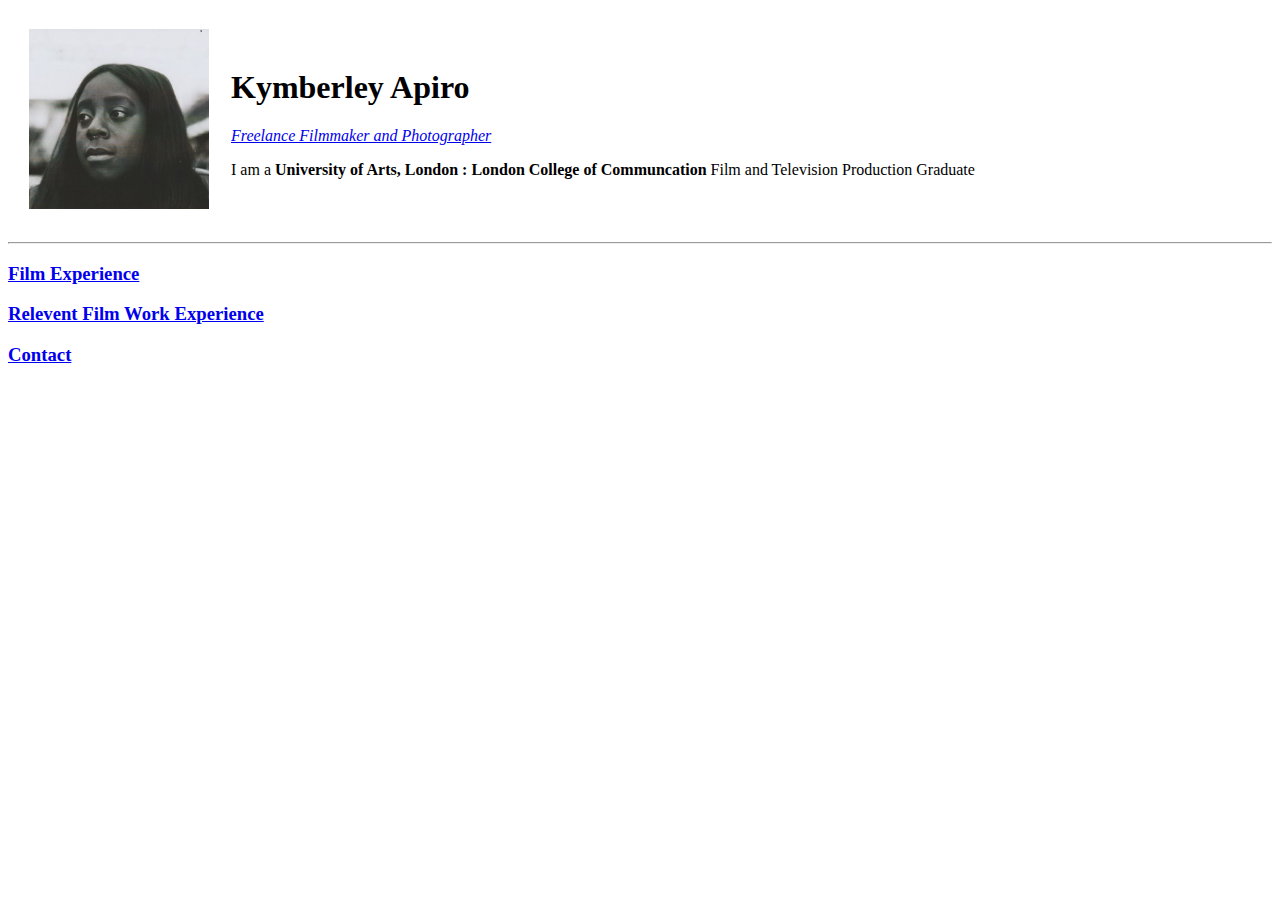
==== HTML PERSONAL PORTFOLIO/index.html @ 39c75025 "BASIC WEBSITE TEMPLATE" ====
<!DOCTYPE html>
<html lang="en" dir="ltr">

<head>
  <meta charset="utf-8">
  <title> Kymberley Apiro </title>
</head>

<body>
  <table cellspacing="20">
    <tr>
      <td><img src="images/kym.jpeg" alt="Kymberley Apiro" height="180" width="180"></td>
      <td>
        <h1>Kymberley Apiro</h1>
        <p><em><a href="https://the-dots.com/users/kymberley-apiro-247454">Freelance Filmmaker and Photographer</a></em></p>
        <p>I am a <strong>University of Arts, London : London College of Communcation</strong> Film and Television Production Graduate</p>
      </td>
    </tr>
  </table>
  <hr>
  <h3><a href="filmexp.html">Film Experience</a></h3>
  <h3><a href="filmwork.html">Relevent Film Work Experience</a></h3>
  <h3><a href="contact.html">Contact</a></h3>

</body>

</html>
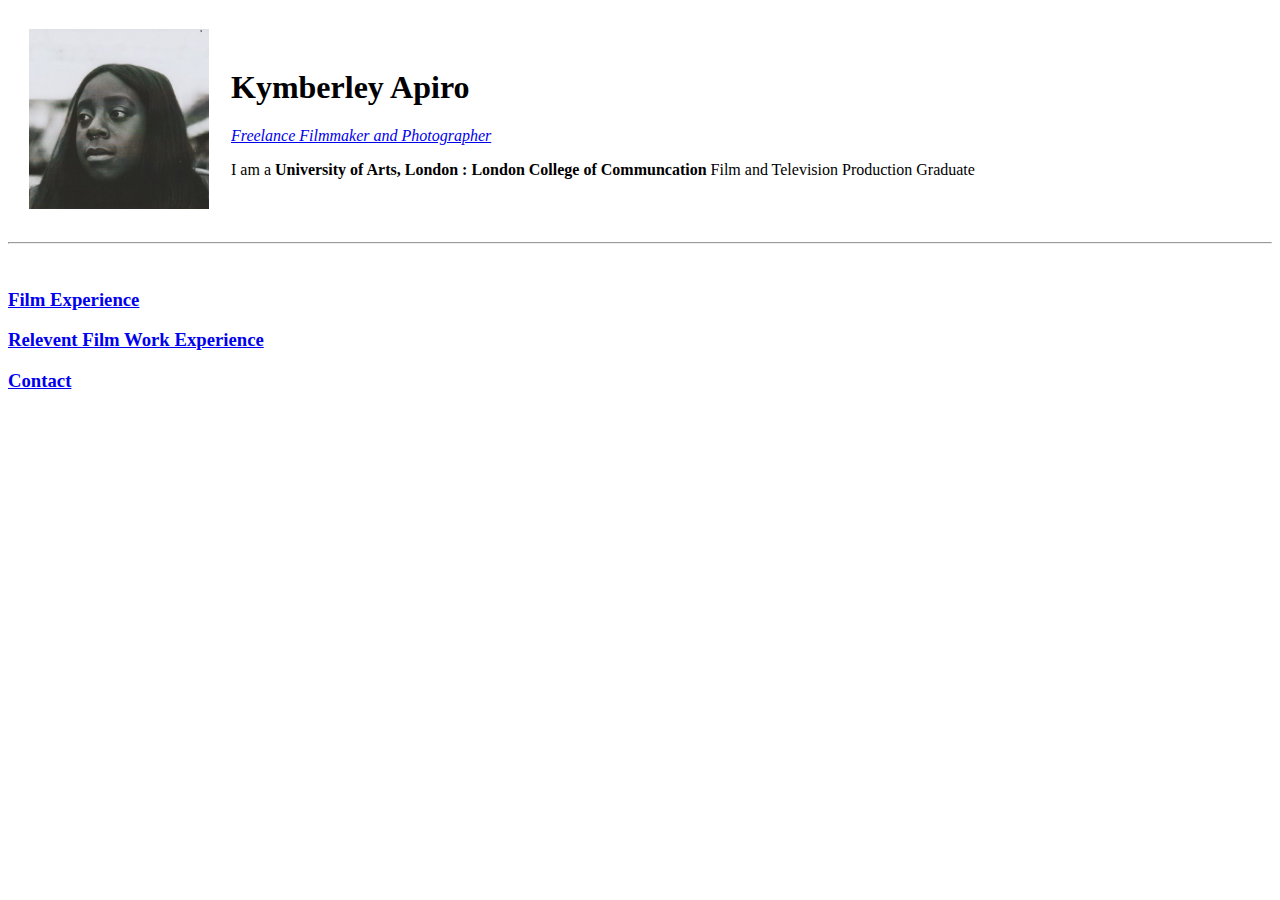
==== commit 087c2e2f: "Add files via upload" ====
--- a/HTML PERSONAL PORTFOLIO/index.html
+++ b/HTML PERSONAL PORTFOLIO/index.html
@@ -4,20 +4,22 @@
 <head>
   <meta charset="utf-8">
   <title> Kymberley Apiro </title>
+  <link rel="stylesheet" href="css/style.css">
 </head>
 
 <body>
   <table cellspacing="20">
     <tr>
-      <td><img src="images/kym.jpeg" alt="Kymberley Apiro" height="180" width="180"></td>
-      <td>
-        <h1>Kymberley Apiro</h1>
-        <p><em><a href="https://the-dots.com/users/kymberley-apiro-247454">Freelance Filmmaker and Photographer</a></em></p>
-        <p>I am a <strong>University of Arts, London : London College of Communcation</strong> Film and Television Production Graduate</p>
+      <td><img class="circular" src="images/kym.jpeg" alt="Kymberley Apiro" height="180" width="180"></td>
+      <td class="info">
+        <h1 class="infohead">Kymberley Apiro</h1>
+        <p class="info1"><em><a href="https://the-dots.com/users/kymberley-apiro-247454">Freelance Filmmaker and Photographer</a></em></p>
+        <p class="info2">I am a <strong>University of Arts, London : London College of Communcation</strong> Film and Television Production Graduate</p>
       </td>
     </tr>
   </table>
   <hr>
+  <br>
   <h3><a href="filmexp.html">Film Experience</a></h3>
   <h3><a href="filmwork.html">Relevent Film Work Experience</a></h3>
   <h3><a href="contact.html">Contact</a></h3>
